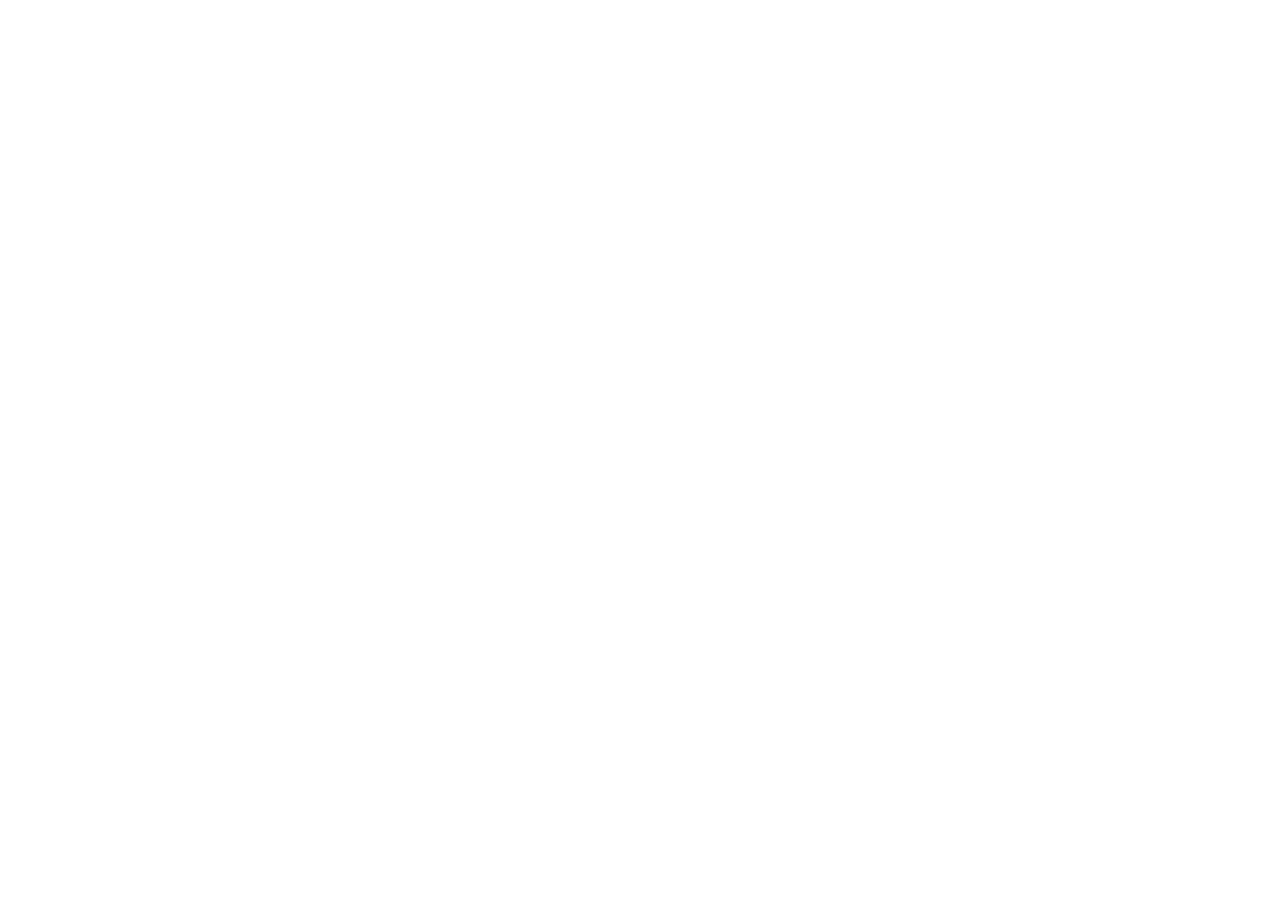
==== frontend-developer-1/index.html @ 34d6c8b3 "first commit" ====
<!DOCTYPE html>
<html lang="en">
<head>
    <meta charset="UTF-8">
    <meta http-equiv="X-UA-Compatible" content="IE=edge">
    <meta name="viewport" content="width=device-width, initial-scale=1.0">
    <link rel="preconnect" href="https://fonts.googleapis.com">
    <link rel="preconnect" href="https://fonts.gstatic.com" crossorigin>
    <link href="https://fonts.googleapis.com/css2?family=Quicksand:wght@300;500;700&display=swap" rel="stylesheet">
    <title>Document</title>
    <style>
        :root {
            --very-light-pink: #c7c7c7;
            --text-input-field: #f7f7f7;
            --hospital-green: #acd9b2;
            --white: #FFFFFF;
            --black: #000000;
            }
        body {
            font-family: 'Quicksand', sans-serif;
        }
    </style>
</head>
<body>
    
</body>
</html>
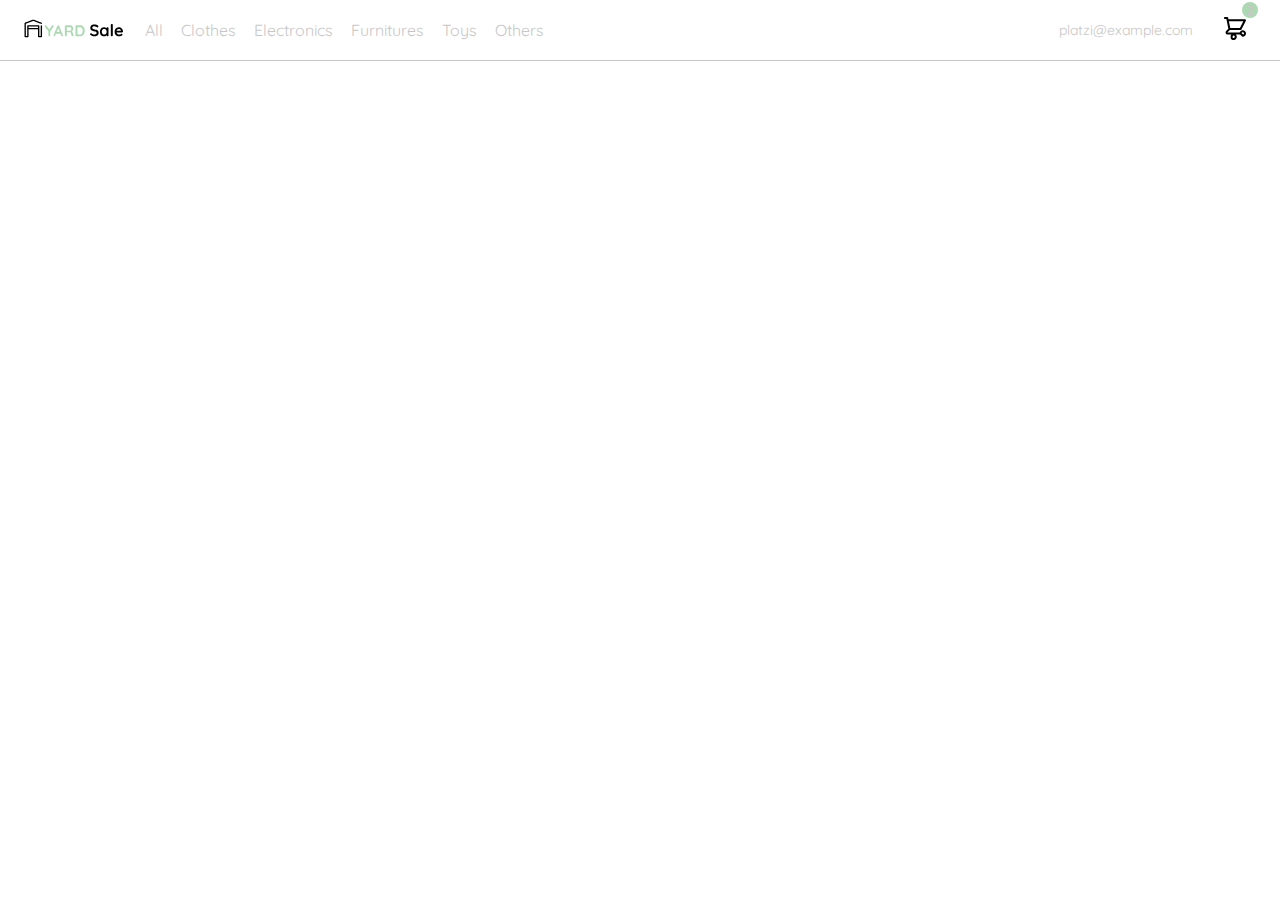
==== commit 00483197: "agregado hoja estilos y javascript" ====
--- a/frontend-developer-1/index.html
+++ b/frontend-developer-1/index.html
@@ -1,27 +1,69 @@
 <!DOCTYPE html>
 <html lang="en">
 <head>
-    <meta charset="UTF-8">
-    <meta http-equiv="X-UA-Compatible" content="IE=edge">
-    <meta name="viewport" content="width=device-width, initial-scale=1.0">
-    <link rel="preconnect" href="https://fonts.googleapis.com">
+<meta charset="UTF-8">
+<meta http-equiv="X-UA-Compatible" content="IE=edge">
+<meta name="viewport" content="width=device-width, initial-scale=1.0">
+<link rel="stylesheet" href="./styles.css">
+
+<link rel="preconnect" href="https://fonts.googleapis.com">
     <link rel="preconnect" href="https://fonts.gstatic.com" crossorigin>
     <link href="https://fonts.googleapis.com/css2?family=Quicksand:wght@300;500;700&display=swap" rel="stylesheet">
-    <title>Document</title>
-    <style>
-        :root {
-            --very-light-pink: #c7c7c7;
-            --text-input-field: #f7f7f7;
-            --hospital-green: #acd9b2;
-            --white: #FFFFFF;
-            --black: #000000;
-            }
-        body {
-            font-family: 'Quicksand', sans-serif;
-        }
-    </style>
+<title>YardSale</title>
+
 </head>
 <body>
-    
+<nav>
+    <img src="./Icons/icon_menu.svg" alt="menu" class="menu">
+    <div class="navbar-left">
+        <img src="./Logos/Platzi_YardSale_Logos/logo_yard_sale.svg" alt="logo" class="logo">
+        <ul>
+            <li>
+                 <a href="">All</a>
+            </li>
+            <li>
+                 <a href="">Clothes</a>
+            </li>
+            <li>
+                 <a href="">Electronics</a>
+            </li>
+            <li>
+                 <a href="">Furnitures</a>
+            </li>
+            <li>
+                <a href="">Toys</a>
+            </li>
+            <li>
+                <a href="">Others</a>
+            </li>
+        </ul>
+    </div>
+    <div class="navbar-right">
+        <ul>
+            <li class="navbar-email">platzi@example.com</li>
+            <li class="navbar-shopping-cart">
+            <img src="./Icons/icon_shopping_cart.svg" alt="shopping cart">
+            <div>2</div>
+            </li>
+        </ul>
+    </div>
+
+    <div class= "desktop-menu inactive">
+        <ul>
+            <li>
+                <a href="" class="title">My orders</a>
+            </li>
+
+            <li>
+                <a href="">My account</a>
+            </li>
+
+            <li>
+                <a href="">Sign out</a>
+            </li>
+        </ul>
+    </div>
+</nav>
+<script src="./main.js"></script>
 </body>
 </html>--- a/frontend-developer-1/styles.css
+++ b/frontend-developer-1/styles.css
@@ -0,0 +1,132 @@
+:root {
+    --white: #FFFFFF;
+    --black: #000000;
+    --very-light-pink: #C7C7C7;
+    --text-input-field: #F7F7F7;
+    --hospital-green: #ACD9B2;
+    --sm: 14px;
+    --md: 16px;
+    --lg: 18px;
+  }
+  body {
+    margin: 0;
+    font-family: 'Quicksand', sans-serif;
+  }
+
+  .inactive{
+    display: none;
+  }
+
+  nav {
+    display: flex;
+    justify-content: space-between;
+    padding: 0 24px;
+    border-bottom: 1px solid var(--very-light-pink);
+  }
+  .menu {
+    display: none;
+  }
+  .logo {
+    width: 100px;
+  }
+  .navbar-left ul,
+  .navbar-right ul {
+    list-style: none;
+    padding: 0;
+    margin: 0;
+    display: flex;
+    align-items: center;
+    height: 60px;
+  }
+  .navbar-left {
+    display: flex;
+  }
+  .navbar-left ul {
+    margin-left: 12px;
+  }
+  .navbar-left ul li a,
+  .navbar-right ul li  {
+    text-decoration: none;
+    color: var(--very-light-pink);
+    border: 1px solid var(--white);
+    padding: 8px;
+    border-radius: 8px;
+  }
+  .navbar-left ul li a:hover,
+  .navbar-right ul li a:hover {
+    border: 1px solid var(--hospital-green);
+    color: var(--hospital-green);
+  }
+  .navbar-email {
+    cursor: pointer;
+    color: var(--very-light-pink);
+    font-size: var(--sm);
+    margin-right: 12px;
+  }
+  .navbar-shopping-cart {
+    position: relative;
+  }
+  .navbar-shopping-cart div {
+    width: 16px;
+    height: 16px;
+    background-color: var(--hospital-green);
+    border-radius: 50%;
+    font-size: var(--sm);
+    font-weight: bold;
+    position: absolute;
+    top: -6px;
+    right: -3px;
+    display: flex;
+    justify-content: center;
+    align-items: center;
+  }
+
+  .desktop-menu{
+    position: absolute;
+    background-color: var(--white);
+    top: 60px;
+    right: 60px;
+    width: 100px;
+    height: auto;
+    border: 1px solid var(--very-light-pink);
+    border-radius: 6px;
+    padding: 20px 20px 0 20px;
+    }
+    .desktop-menu ul{
+    list-style: none;
+    padding: 0;
+    margin: 0;
+    }
+
+    .desktop-menu ul li{
+    text-align: end;        
+    }
+    .desktop-menu ul li:nth-child(1),
+    .desktop-menu ul li:nth-child(2){
+    font-weight: bold;        
+    }
+    .desktop-menu ul li:last-child{
+    padding-top: 20px;
+    border-top: 1px solid var(--black);        
+    }
+    .desktop-menu ul li:last-child a{
+    color: var(--hospital-green);
+    font-size: var(--sm );        
+    }
+    .desktop-menu ul li a{
+    color: var(--black);
+    text-decoration: none;
+    margin-bottom: 20px;
+    display: inline-block;      
+    }
+  @media (max-width: 640px) {
+    .menu {
+      display: block;
+    }
+    .navbar-left ul {
+      display: none;
+    }
+    .navbar-email {
+      display: none;
+    }
+  }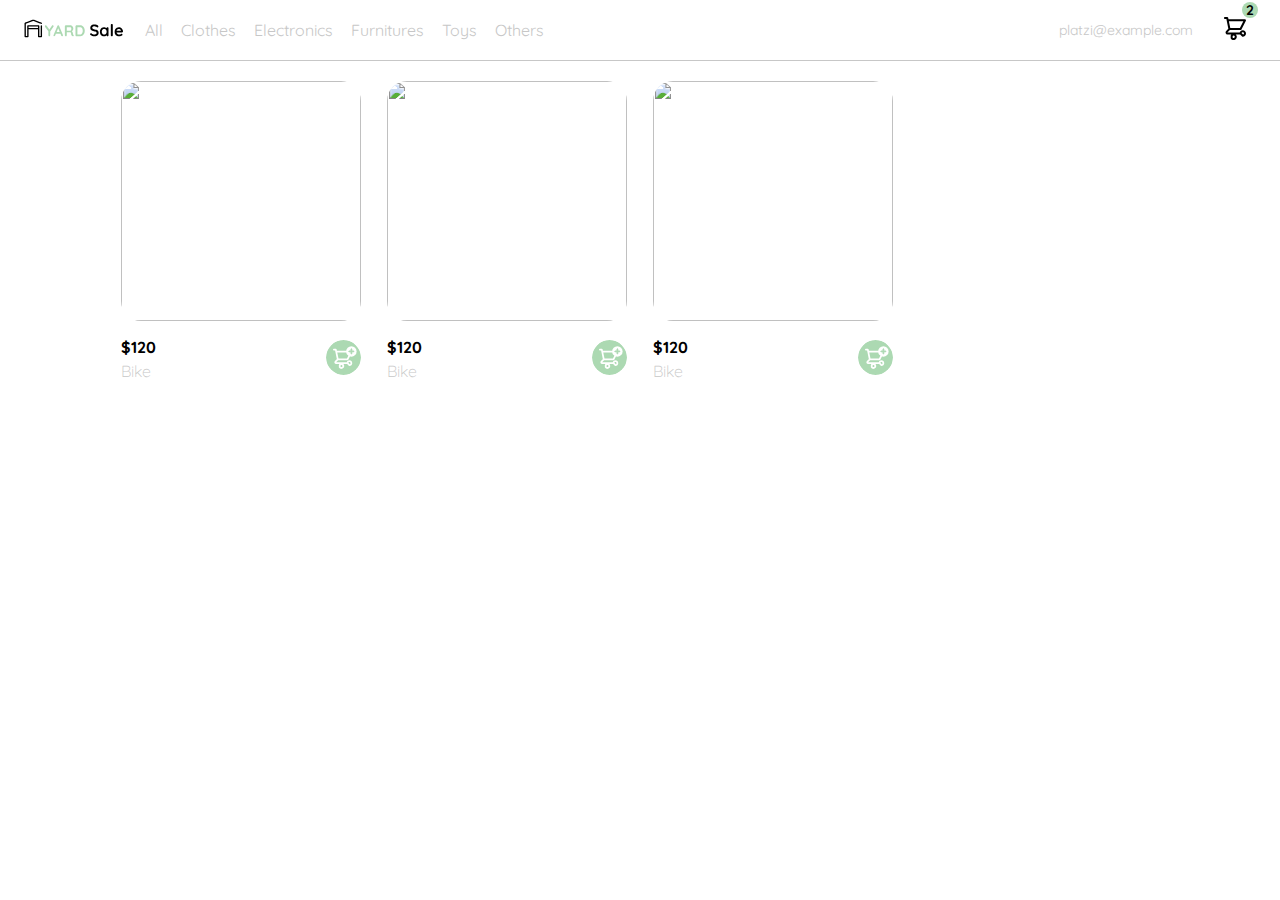
==== commit 75de8ae3: "burguer menu, cart menu, product list integrados" ====
--- a/frontend-developer-1/index.html
+++ b/frontend-developer-1/index.html
@@ -63,7 +63,106 @@
             </li>
         </ul>
     </div>
+
+    <div class="mobile-menu inactive">
+        <ul>
+            <li>
+            <a href="/">CATEGORIES</a>
+           </li>
+           <li>
+            <a href="/">ALL</a>
+            </li>
+           <li>
+           <a href="/">Clothes</a>
+            </li>
+           <li>
+            <a href="/">Electronics</a>
+            </li>
+           <li>
+            <a href="/">Fornitures</a>
+            </li>
+           <li>
+            <a href="/">Toys</a>
+            </li>
+           <li>
+            <a href="/">Others</a>
+            </li>
+        </ul>
+
+        <ul>
+            <li>
+                <a href="/">My orders</a>
+            </li>
+            <li>
+                <a href="/">My account</a>
+            </li>
+        </ul>
+
+        <ul>
+            <li>
+                <a href="" class="email">platzi@example.com</a>
+            </li>
+            <li>
+                <a href="" class="sign-out">Sing out</a>
+            </li>
+        </ul>
+    </div>
 </nav>
+<aside class="product-detail inactive">
+    <div class="title-container">
+      <img src="./Icons/flechita.svg" alt="arrow">
+      <p class="title">My order</p>
+    </div>
+    <div class="my-order-content">
+      <div class="shopping-cart">
+          <figure>
+            <img src="https://images.pexels.com/photos/276517/pexels-photo-276517.jpeg?auto=compress&cs=tinysrgb&dpr=2&h=650&w=940" alt="bike">
+          </figure>
+          <p>Bike</p>
+          <p>$30,00</p>
+          <img src="./Icons/icon_close.png" alt="close">
+      </div>
+      <div class="shopping-cart">
+          <figure>
+            <img src="https://images.pexels.com/photos/276517/pexels-photo-276517.jpeg?auto=compress&cs=tinysrgb&dpr=2&h=650&w=940" alt="bike">
+          </figure>
+          <p>Bike</p>
+          <p>$30,00</p>
+          <img src="./Icons/icon_close.png" alt="close">
+      </div>
+      <div class="shopping-cart">
+          <figure>
+            <img src="https://images.pexels.com/photos/276517/pexels-photo-276517.jpeg?auto=compress&cs=tinysrgb&dpr=2&h=650&w=940" alt="bike">
+          </figure>
+          <p>Bike</p>
+          <p>$30,00</p>
+          <img src="./Icons/icon_close.png" alt="close">
+      </div>
+      <div class="order">
+          <p>
+            <span>Total</span>
+          </p>
+          <p>$560.00</p>
+      </div>
+        <button class="primary-button">Checkout</button>
+    </div>
+    </div>
+</aside>
+<section class="main-container">
+    <div class="cards-container">
+       
+       <!--  <div class="product-card">
+            <img src="https://images.pexels.com/photos/276517/pexels-photo-276517.jpeg?auto=compress&cs=tinysrgb&dpr=2&h=650&w=940" alt="" class="product-image">
+            <div class="product-info">
+                <div>
+                    <p>120.00</p>
+                    <p>Bike</p>
+                </div>
+                <figure><img src="/Icons/bt_add_to_cart.svg"alt="add to cart icon"></figure>
+            </div>
+        </div>   -->             
+    </div>
+</section>
 <script src="./main.js"></script>
 </body>
 </html>--- a/frontend-developer-1/styles.css
+++ b/frontend-developer-1/styles.css
@@ -1,3 +1,4 @@
+/** GENERAL */
 :root {
     --white: #FFFFFF;
     --black: #000000;
@@ -17,6 +18,8 @@
     display: none;
   }
 
+/** GENERAL NAVBAR*/
+
   nav {
     display: flex;
     justify-content: space-between;
@@ -25,6 +28,7 @@
   }
   .menu {
     display: none;
+    cursor: pointer;
   }
   .logo {
     width: 100px;
@@ -65,6 +69,7 @@
   }
   .navbar-shopping-cart {
     position: relative;
+    cursor: pointer;
   }
   .navbar-shopping-cart div {
     width: 16px;
@@ -79,7 +84,10 @@
     display: flex;
     justify-content: center;
     align-items: center;
-  }
+    color: var(--black);
+  }
+
+/** DESKTOP MENU */ 
 
   .desktop-menu{
     position: absolute;
@@ -119,14 +127,211 @@
     margin-bottom: 20px;
     display: inline-block;      
     }
-  @media (max-width: 640px) {
-    .menu {
-      display: block;
-    }
-    .navbar-left ul {
-      display: none;
-    }
-    .navbar-email {
-      display: none;
-    }
-  }+
+/** MOBILE MENU */
+
+.mobile-menu {
+    position: absolute;
+    top: 60px;
+    padding: 24px;
+    background-color: var(--white);
+}
+.mobile-menu a{
+  text-decoration: none;
+  color: var(--black);
+  font-weight: bold;
+  /* margin-bottom: 24px;
+  display: inline-block; */
+}
+.mobile-menu ul {
+    padding: 0;
+    list-style: none;
+    margin: 24px 0 0;
+}
+.mobile-menu ul:nth-child(1) {
+  border-bottom: 1px solid var(--very-light-pink);
+}
+.mobile-menu ul li {        
+    margin-bottom: 24px;
+}
+.mobile-menu .email {
+    font-size: var(--sm);
+    color: var(--very-light-pink);
+    font-weight: 300;
+}
+.mobile-menu .sign-out {
+    font-size: var(--sm);
+    color: var(--hospital-green);
+    font-weight: 300;
+}
+.mobile-menu ul:nth-child(3) {
+  position: absolute;
+  bottom: 10px;
+
+}
+
+/** PRODUCT DETAIL */
+
+.product-detail {
+  width: 360px;
+  padding: 0 24px;
+  box-sizing: border-box;
+  position: absolute;
+  right: 0;
+  background-color: var(--white);
+}
+.title-container {
+  display: flex;
+}
+.title-container img {
+  transform: rotate(180deg);
+  margin-right: 14px;
+}
+.title {
+  font-size: var(--lg);
+  font-weight: bold;
+}
+.order {
+  display: grid;
+  grid-template-columns: auto 1fr;
+  gap: 16px;
+  align-items: center;
+  background-color: var(--text-input-field);
+  margin-bottom: 24px;
+  border-radius: 8px;
+  padding: 0 24px;
+}
+.order p:nth-child(1) {
+  display: flex;
+  flex-direction: column;
+}
+.order p span:nth-child(1) {
+  font-size: var(--md);
+  font-weight: bold;
+}
+.order p:nth-child(2) {
+  text-align: end;
+  font-weight: bold;
+}
+.shopping-cart {
+  display: grid;
+  grid-template-columns: auto 1fr auto auto;
+  gap: 16px;
+  margin-bottom: 24px;
+  align-items: center;
+}
+.shopping-cart figure {
+  margin: 0;
+}
+.shopping-cart figure img {
+  width: 70px;
+  height: 70px;
+  border-radius: 20px;
+  object-fit: cover;
+}
+.shopping-cart p:nth-child(2) {
+  color: var(--very-light-pink);
+}
+.shopping-cart p:nth-child(3) {
+  font-size: var(--md);
+  font-weight: bold;
+}
+.primary-button {
+  background-color: var(--hospital-green);
+  border-radius: 8px;
+  border: none;
+  color: var(--white);
+  width: 100%;
+  cursor: pointer;
+  font-size: var(--md);
+  font-weight: bold;
+  height: 50px;
+}
+
+/** CARD CONTAINER */
+
+.cards-container{
+  display: grid;
+  grid-template-columns: repeat(auto-fill, 240px);
+  gap: 26px;
+  place-content: center;
+  margin-top: 20PX;
+}
+.product-card{
+  width: 240px;
+ 
+}
+.product-card img{
+  width: 240px;
+  height: 240px; 
+  border-radius: 20px;
+  object-fit: cover;
+}
+
+.product-info {
+  display: flex;
+  justify-content: space-between;
+  align-items: center;
+  margin-top: 12px;
+}
+
+.product-info figure {
+ margin: 0px;
+  
+}
+.product-info div p:nth-child(1){
+  font-weight: bold;
+  font-size: var(--md);
+  margin-top: 0px;
+  margin-bottom: 4px;
+}
+.product-info div p:nth-child(2){
+  font-weight:lighter;
+  font-size: var(--sd);
+  margin-top: 0;
+  margin-bottom: 0;
+  color: var(--very-light-pink);
+}
+
+.product-info figure img {
+  width: 35px;
+  height: 35px;
+
+}
+
+
+@media (max-width: 640px) {
+  .menu {
+    display: block;
+  }
+  .navbar-left ul {
+    display: none;
+  }
+  .navbar-email {
+    display: none;
+  }
+  .desktop-menu {
+    display: none;
+  }
+  .product-detail {
+    width: 100%;
+  }
+
+  .cards-container {
+    grid-template-columns: repeat(auto-fill, 140px);
+  }
+  .product-card{
+  width: 140px;
+
+  }
+  .product-card img{
+  width: 140px; 
+  height: 140px;          
+  }
+}
+
+@media (min-width: 641px) {
+  .mobile-menu{
+    display: none;
+  }
+}
